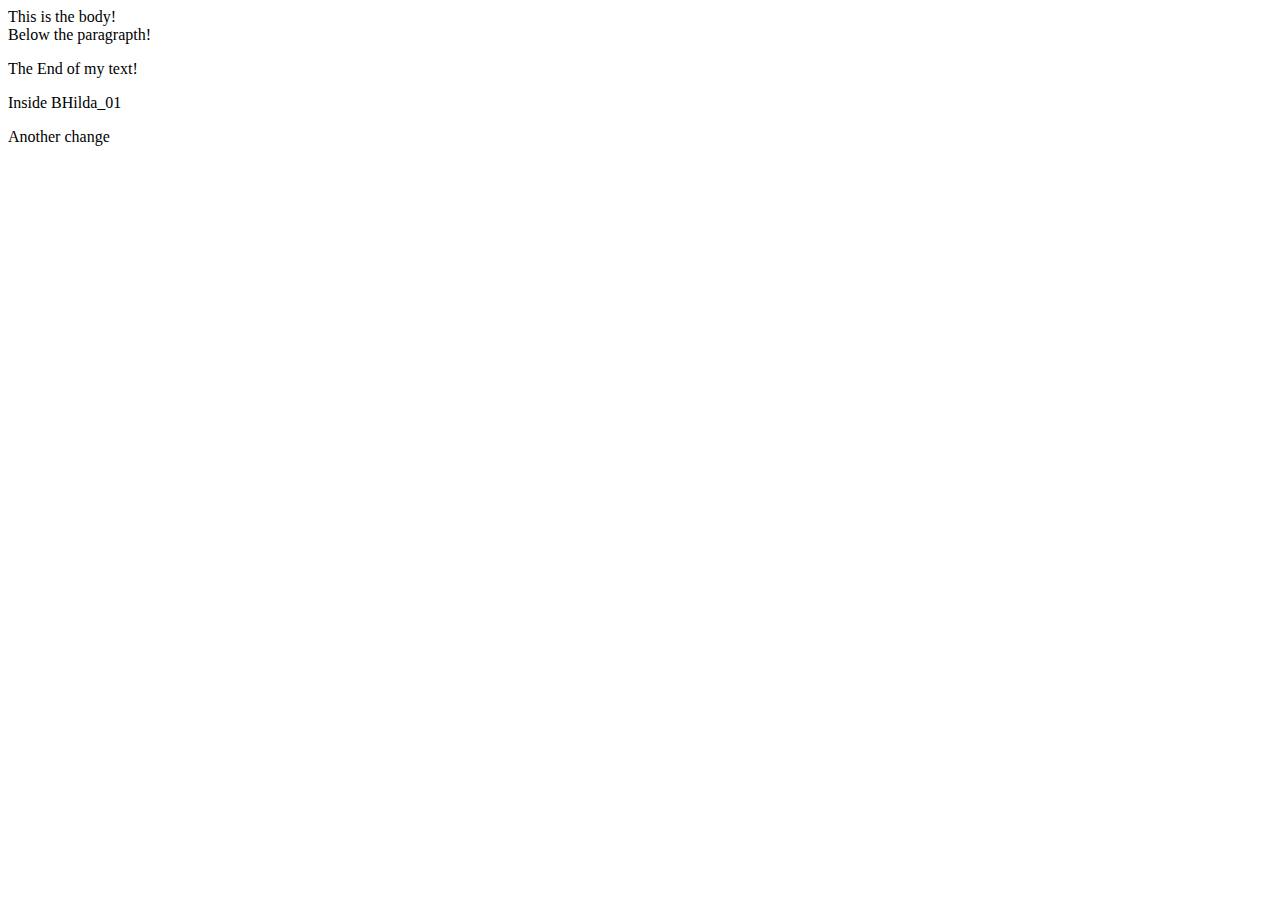
==== src/main/web_hilda/index.html @ d457e4bc "Added Initial HTML page (#4)" ====
<html>
  <head>
    <title>
      My first HTML page!
    </title>
    <script type="text/javascript">
      alert("Welcome to the javascript World!");
    </script>
  </head>
  <body>
    This is the body!
    <br />
    Below the paragrapth!
    <p>The End of my text!</p>
    <div>
      Inside BHilda_01
    </div>
    <p>Another change</p>
  </body>
</html>
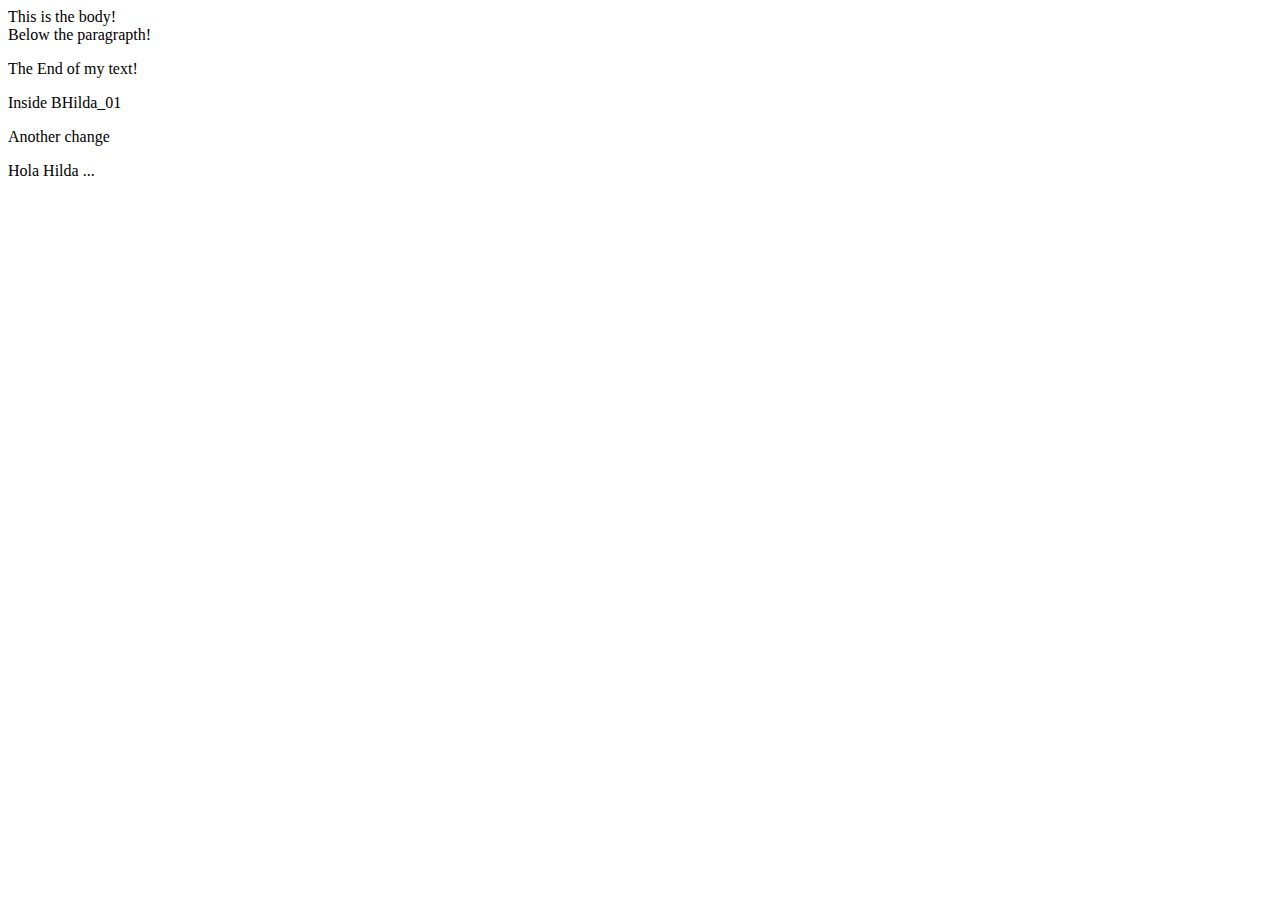
==== commit c53f9560: "Added Hilda's name." ====
--- a/src/main/web_hilda/index.html
+++ b/src/main/web_hilda/index.html
@@ -16,5 +16,6 @@
       Inside BHilda_01
     </div>
     <p>Another change</p>
+    Hola Hilda ... 
   </body>
 </html>
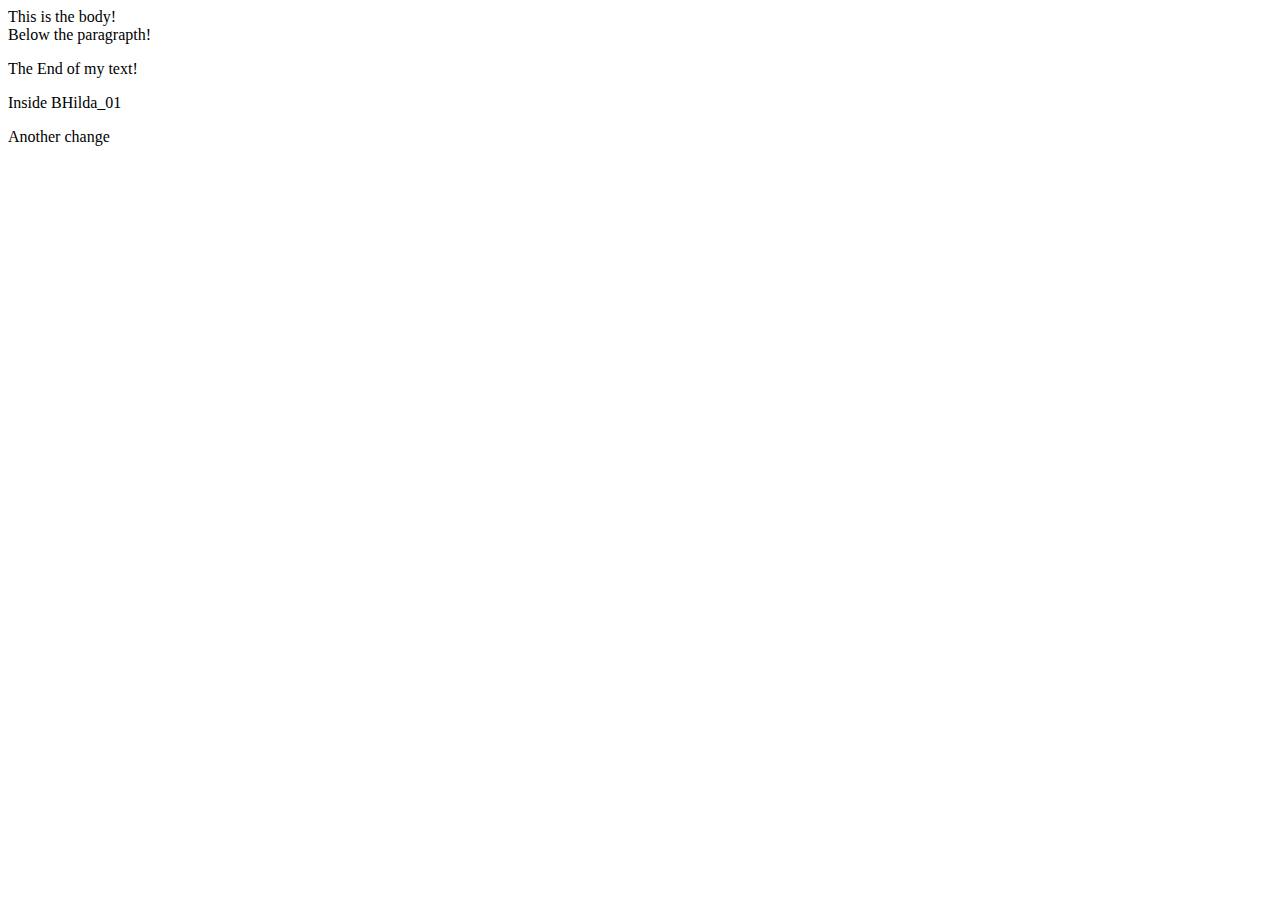
==== commit 36c1e14c: "Revert "Added Hilda's name."" ====
--- a/src/main/web_hilda/index.html
+++ b/src/main/web_hilda/index.html
@@ -16,6 +16,5 @@
       Inside BHilda_01
     </div>
     <p>Another change</p>
-    Hola Hilda ... 
   </body>
 </html>
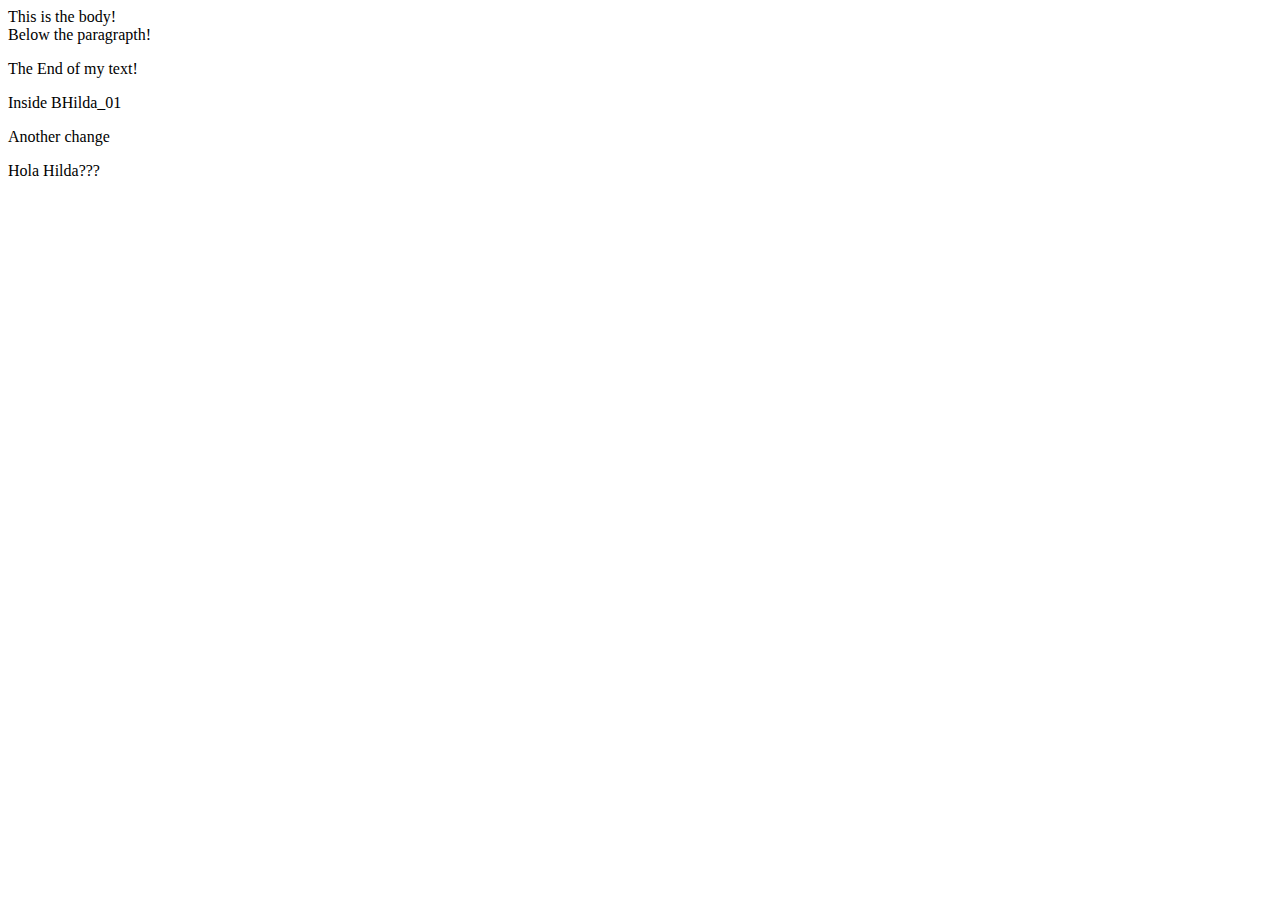
==== commit 4add5d1e: "Added Hilda's question." ====
--- a/src/main/web_hilda/index.html
+++ b/src/main/web_hilda/index.html
@@ -16,5 +16,6 @@
       Inside BHilda_01
     </div>
     <p>Another change</p>
+    Hola Hilda???
   </body>
 </html>
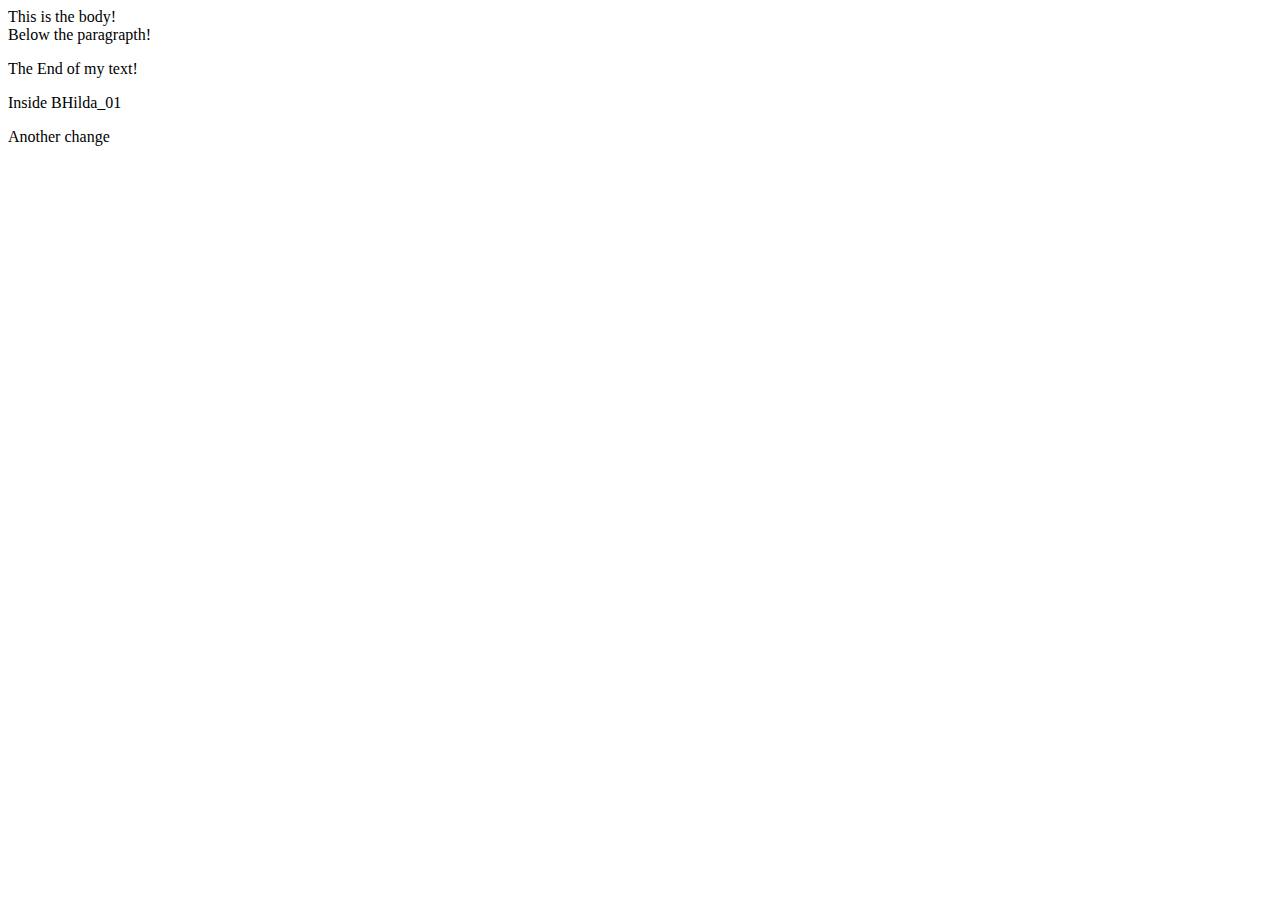
==== commit ff0c3756: "Revert "Added Hilda's question."" ====
--- a/src/main/web_hilda/index.html
+++ b/src/main/web_hilda/index.html
@@ -16,6 +16,5 @@
       Inside BHilda_01
     </div>
     <p>Another change</p>
-    Hola Hilda???
   </body>
 </html>
